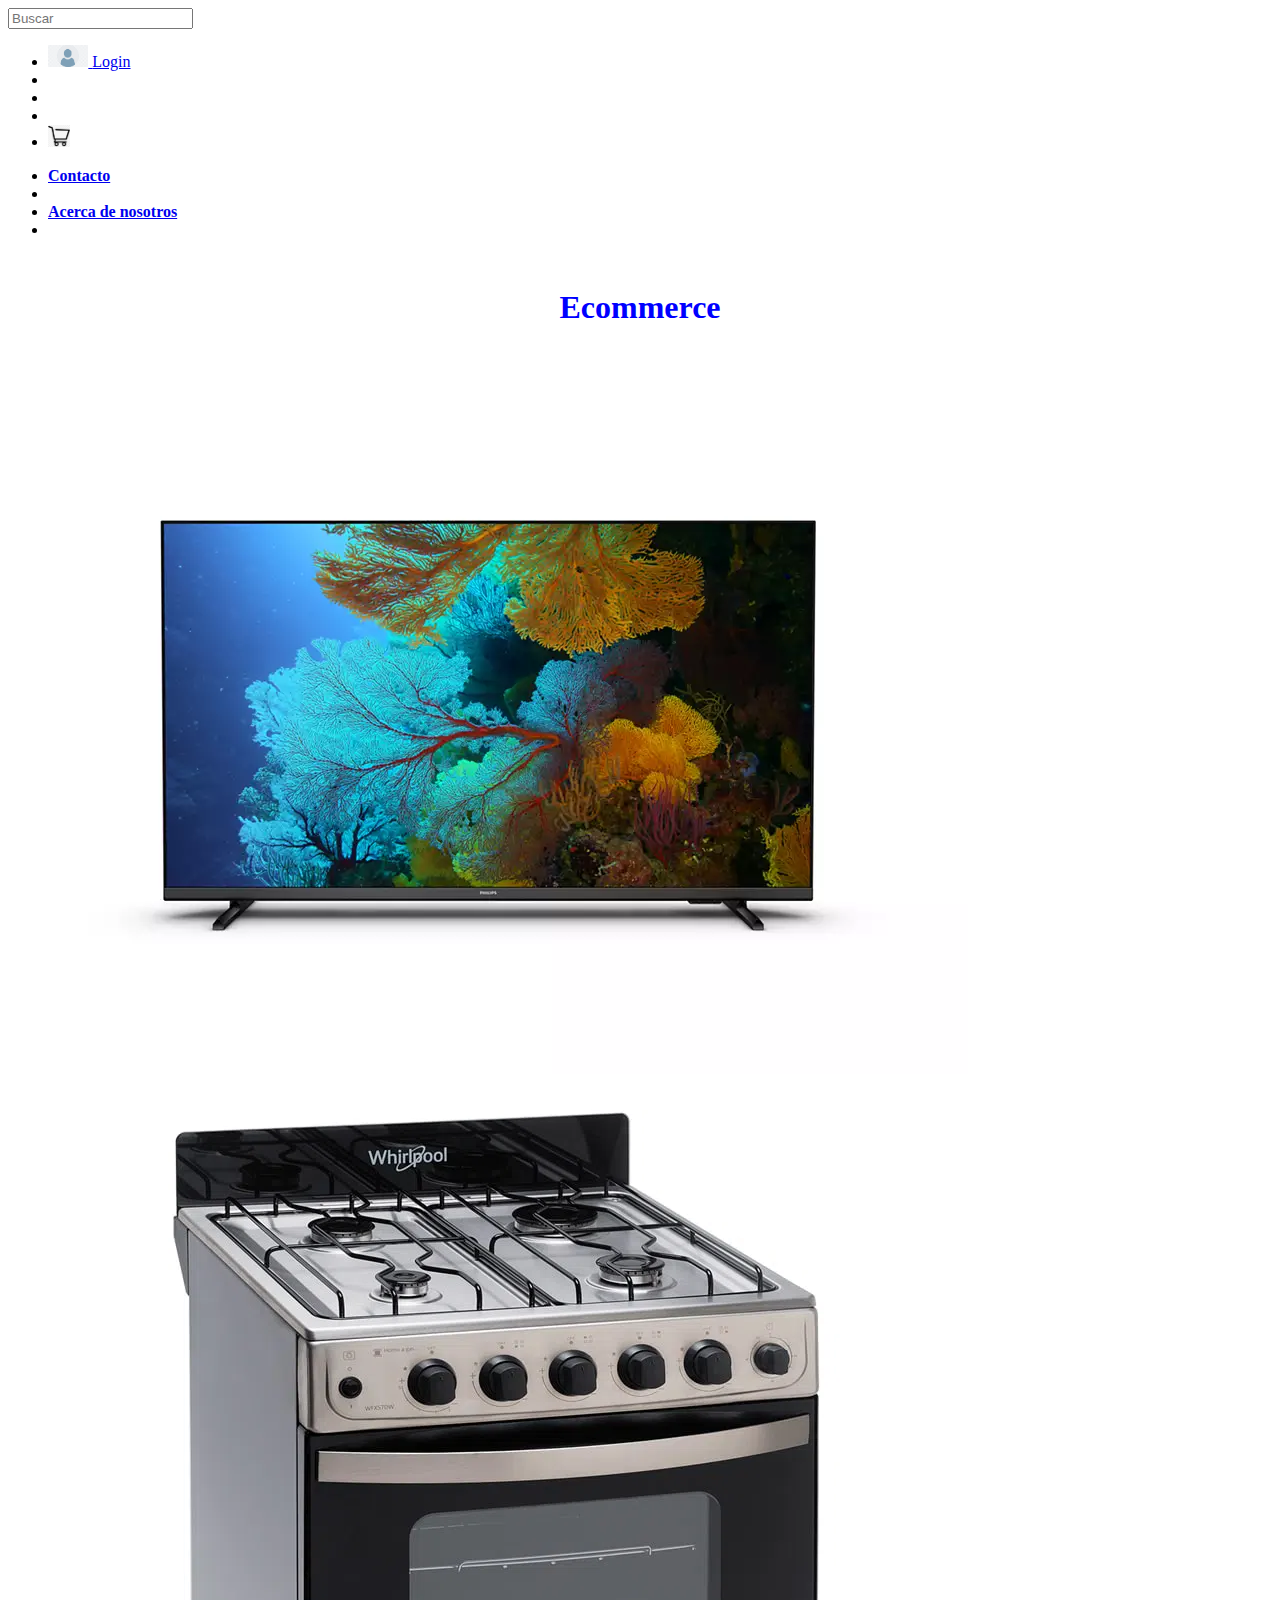
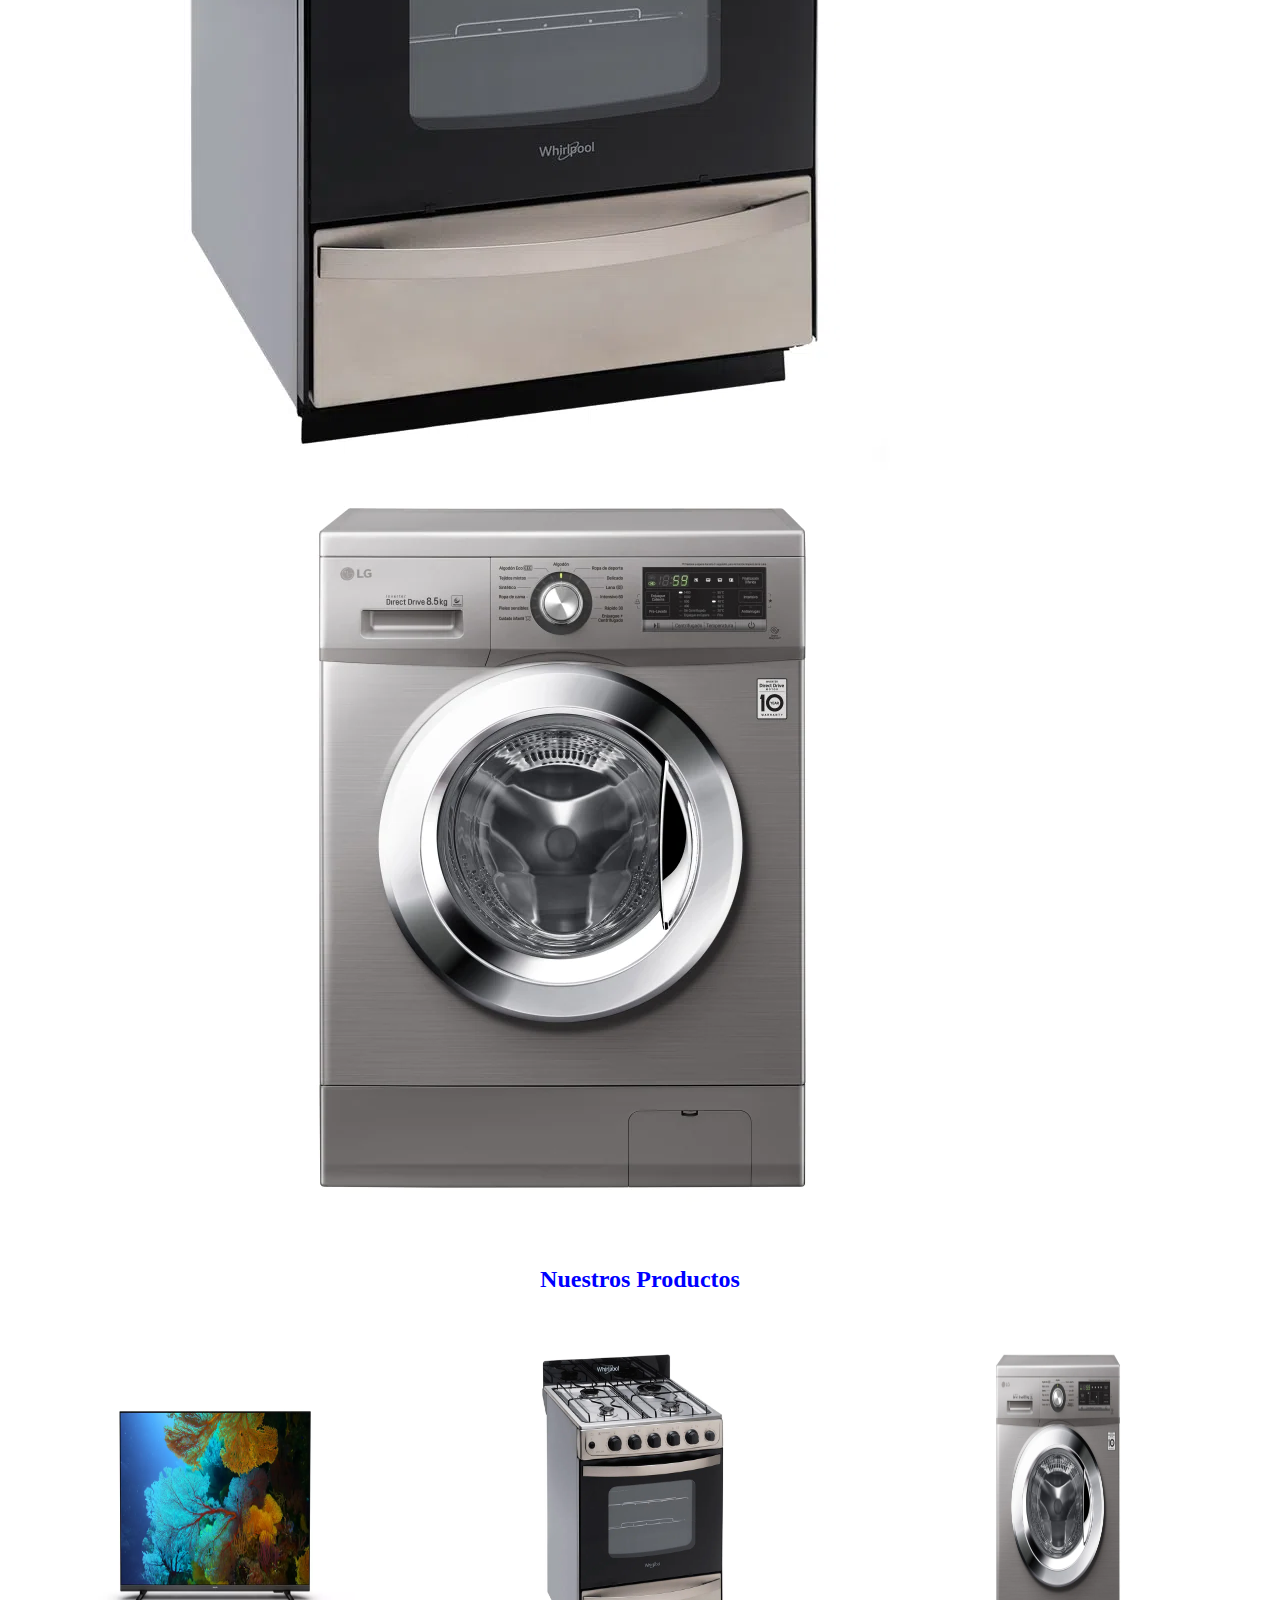
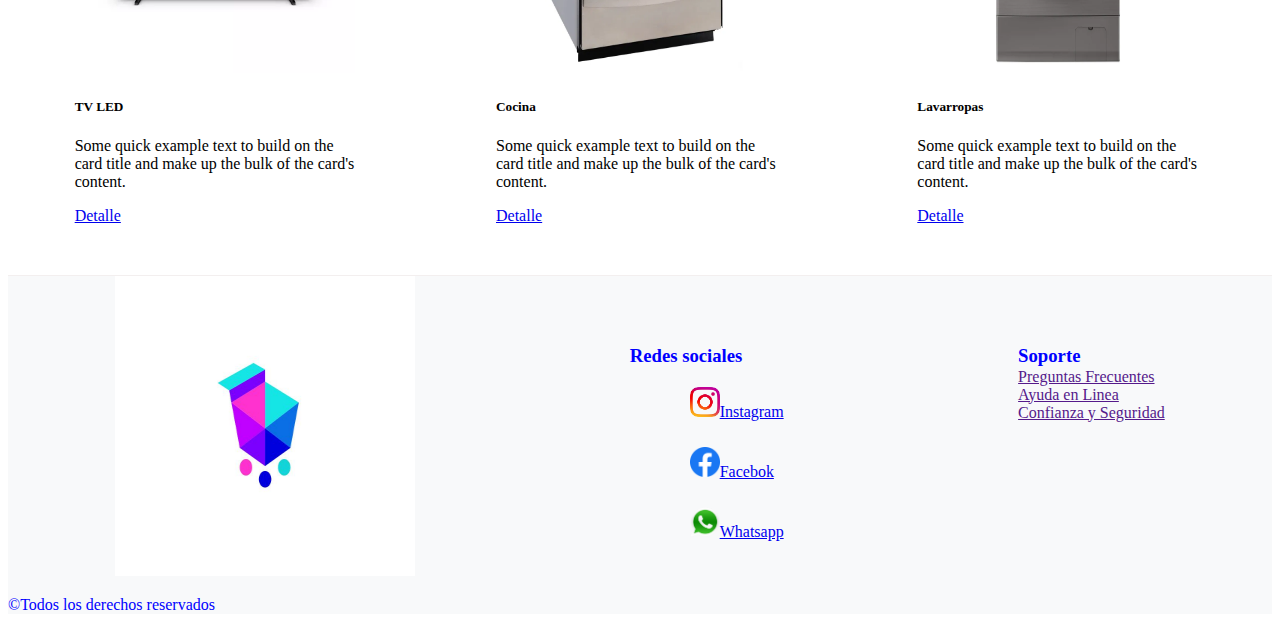
==== index.html @ 66780f57 "Second commit" ====
<!DOCTYPE html>
<html lang="es">
<head>
    <meta charset="UTF-8">
    <meta http-equiv="X-UA-Compatible" content="IE=edge">
    <meta name="viewport" content="width=device-width, initial-scale=1.0">
    <link href="https://cdn.jsdelivr.net/npm/bootstrap@5.3.0-alpha1/dist/css/bootstrap.min.css" rel="stylesheet" integrity="sha384-GLhlTQ8iRABdZLl6O3oVMWSktQOp6b7In1Zl3/Jr59b6EGGoI1aFkw7cmDA6j6gD" crossorigin="anonymous">
    <link rel="stylesheet" href="/estilos/style.css">
    <title>Ecommerce</title>
</head>
<body>
  <!-- Navbar-->
<nav class="navbar navbar-expand-lg navbar-light bg-light">
  <div class="container-fluid justify-content-between">
    <!-- Left elements -->
    <div class="d-flex">
     
      <!-- Search form -->
      <form class="input-group w-auto my-auto d-none d-sm-flex">
        <input
          autocomplete="off"
          type="search"
          class="form-control rounded"
          placeholder="Buscar"
          style="min-width: 125px;"
        />
        <span class="input-group-text border-0 d-none d-lg-flex"
          ><i class="fas fa-search"></i
        ></span>
      </form>
    </div>
    <!-- Left elements -->

    <!-- Center elements -->
    <ul class="navbar-nav flex-row d-none d-md-flex">
      <li class="nav-item me-3 me-lg-1 active">
        <a class="nav-link" href="./login.html">
          <span><i class="fas fa-home fa-lg"></i></span>
          <span ><img
            src="/images/png-transparent-samsung-galaxy-a8-a8-user-login-telephone-avatar-pawn-blue-angle-sphere.png"
            class="rounded-circle"
            height="22"
            alt="Black and White Portrait of a Man"
            loading="lazy"
          /></span>
          <span >Login</span>
        </a>
      </li>

      <li class="nav-item me-3 me-lg-1">
        <a class="nav-link" href="#">
          <span><i class="fas fa-flag fa-lg"></i></span>
        </a>
      </li>

      <li class="nav-item me-3 me-lg-1">
        <a class="nav-link" href="#">
          <span><i class="fas fa-video fa-lg"></i></span>
        </a>
      </li>

      <li class="nav-item me-3 me-lg-1">
        <a class="nav-link" href="#">
          <span><i class="fas fa-shopping-bag fa-lg"></i></span>
        </a>
      </li>

      <li class="nav-item me-3 me-lg-1">
        <a class="nav-link" href="#">
          <span><i class="fas fa-users fa-lg"></i></span>
          <span ><img
            src="/images/png-transparent-computer-icons-shopping-cart-encapsulated-postscript-shopping-cart-angle-black-shopping-thumbnail.png"
            class="rounded-circle"
            height="22"
            alt="Black and White Portrait of a Man"
            loading="lazy"
          /></span>
        </a>
      </li>
    </ul>
    <!-- Center elements -->

    <!-- Right elements -->
    <ul class="navbar-nav flex-row">
      <li class="nav-item me-3 me-lg-1">
        <a class="nav-link d-sm-flex align-items-sm-center" href="#">
         
          <strong class="d-none d-sm-block ms-1">Contacto</strong>
        </a>
      </li>
      <li class="nav-item me-3 me-lg-1">
        <a class="nav-link" href="#">
          <span><i class="fas fa-plus-circle fa-lg"></i></span>
        </a>
      </li>
      <li class="nav-item me-3 me-lg-1">
        <a class="nav-link d-sm-flex align-items-sm-center" href="#">
         
          <strong class="d-none d-sm-block ms-1">Acerca de nosotros</strong>
        </a>
      </li>
      <li class="nav-item me-3 me-lg-1">
        <a class="nav-link" href="#">
          <span><i class="fas fa-plus-circle fa-lg"></i></span>
        </a>
      </li>
       
      </li>
            
    </ul>
    <!-- Right elements -->
  </div>
</nav>
<!-- Navbar -->
<div class="title">

  <h1 style="text-align: center;">Ecommerce</h1>
</div>

<!-- Carrousel -->
<div id="carouselExampleSlidesOnly" class="carousel slide" data-bs-ride="carousel">
  <div class="carousel-inner">
    <div class="carousel-item active">
      <img src="/images/32PHD6917_77-IMS-es_AR.webp" class="d-block w-100" alt="...">
    </div>
    <div class="carousel-item">
      <img src="/images/perspectiva02-min.webp" class="d-block w-100" alt="...">
    </div>
    <div class="carousel-item">
      <img src="/images/medium01.webp" class="d-block w-100" alt="...">
    </div>
  </div>

  <main class="contenido-principal contenedor">
    <h2 class="text-center">Nuestros Productos</h2>
    
    <!-- aqui comienzan las cards -->

    <div class="container-card">
  <div class="card" style="width: 18rem; ">
    <img class="card-img-top" src="/images/32PHD6917_77-IMS-es_AR.webp" alt="Card image cap">
    <div class="card-body">
      <h5 class="card-title">TV LED</h5>
      <p class="card-text">Some quick example text to build on the card title and make up the bulk of the card's content.</p>
      <a href="#" class="btn btn-primary">Detalle</a>
    </div>
  </div>

  <div class="card" style="width: 18rem;">
    <img class="card-img-top" src="/images/perspectiva02-min.webp" alt="Card image cap">
    <div class="card-body">
      <h5 class="card-title">Cocina</h5>
      <p class="card-text">Some quick example text to build on the card title and make up the bulk of the card's content.</p>
      <a href="#" class="btn btn-primary">Detalle</a>
    </div>
  </div>
  <div class="card" style="width: 18rem;">
    <img class="card-img-top" src="/images/medium01.webp" alt="Card image cap">
    <div class="card-body">
      <h5 class="card-title">Lavarropas</h5>
      <p class="card-text">Some quick example text to build on the card title and make up the bulk of the card's content.</p>
      <a href="#" class="btn btn-primary">Detalle</a>
    </div>
  </div>

  <!-- <div class="card" style="width: 18rem;">
    <img class="card-img-top" src="/images/iphone-13-model-unselect-gallery-2-202207_GEO_US.jpg" alt="Card image cap">
    <div class="card-body">
      <h5 class="card-title">Celular</h5>
      <p class="card-text">Some quick example text to build on the card title and make up the bulk of the card's content.</p>
      <a href="#" class="btn btn-primary">Detalle</a>
    </div>
  </div>
</div> -->
  </main>




<!-- aqui comienza el footer -->
  <footer class="site-footer">
    <div class="flex-footer contenedor">
      <div>
       <img class="img-logo" src="/images/abca4c51c7e166b2980105b5e98b7ac2.jpg" alt="logo">
      </div>

      <div class="redes">
        <h3>Redes sociales</h3>
        <ul>

          <li> <a href="#"><img class="img-footer" src="/images/pngwing.com.png" alt="Card image cap">Instagram</a></li>
          <li><a href="#"><img class="img-footer" src="/images/Facebook_f_logo_(2019).svg.webp" alt="Card image cap">Facebok</a></li>
        <li><a href="#"><img class="img-footer" src="/images/ee994-logo-whatsapp-png.webp" alt="Card image cap">Whatsapp</a></li>
        </ul>
                
      </div>

      <div>
        <h3>Soporte</h3>
        <nav class="footer-menu">
          <a href="">Preguntas Frecuentes</a>
          <a href="">Ayuda en Linea</a>
          <a href="">Confianza y Seguridad</a>
        </nav>
      </div>
    </div>
    <p class="copyright">©Todos los derechos reservados</p>


  </footer>
</div>



<script src="https://cdn.jsdelivr.net/npm/bootstrap@5.3.0-alpha1/dist/js/bootstrap.bundle.min.js" integrity="sha384-w76AqPfDkMBDXo30jS1Sgez6pr3x5MlQ1ZAGC+nuZB+EYdgRZgiwxhTBTkF7CXvN" crossorigin="anonymous"></script>
</body>
</html>
---- estilos/style.css ----
.site-footer{
   
    border-top: 1px solid #f3efef;
    margin-top: 3.125rem;
    padding-top: 3.125rem;
    color: blue;
    background-color: #F8F9FA;
  }
  .site-footer h3{
    margin-bottom: 0.0313rem;
  }
  .flex-footer {
    display: flex;
    
    justify-content: space-around;
    
  }
    
  .footer-menu a {
    display: block;
  }

  .container-card{
    display: flex;
    flex-wrap: wrap;
    justify-content: space-around;
  }


  .card-img-top{
    width: 280px;
    height: 330px;
  }



  h1,h2 {
    text-align: center;
    margin-top: 50px;
    margin-bottom: 50px;
    color: blue;
  }

  .di-a{  
    display: inline;
    
  }

  .img-footer{
    width: 30px;
    height: 30px;
  }

  .redes li{
    list-style: none;
    height: 20px;
    padding-bottom: 20px;
    margin: 20px;
  }


  .col-3{
    flex-wrap: wrap;
    align-items: center;
    justify-content: center;
  }

  .img-logo{
    margin-top: -50px;
    width: 300px;
    height: 300px;
    
  }


  .form {
    top: 50px;
    width: 100%;
    max-width: 600px;
    margin: 0 auto;
    display: flex;
    flex-direction: column;
    justify-content: center;
    align-items: center;
  }
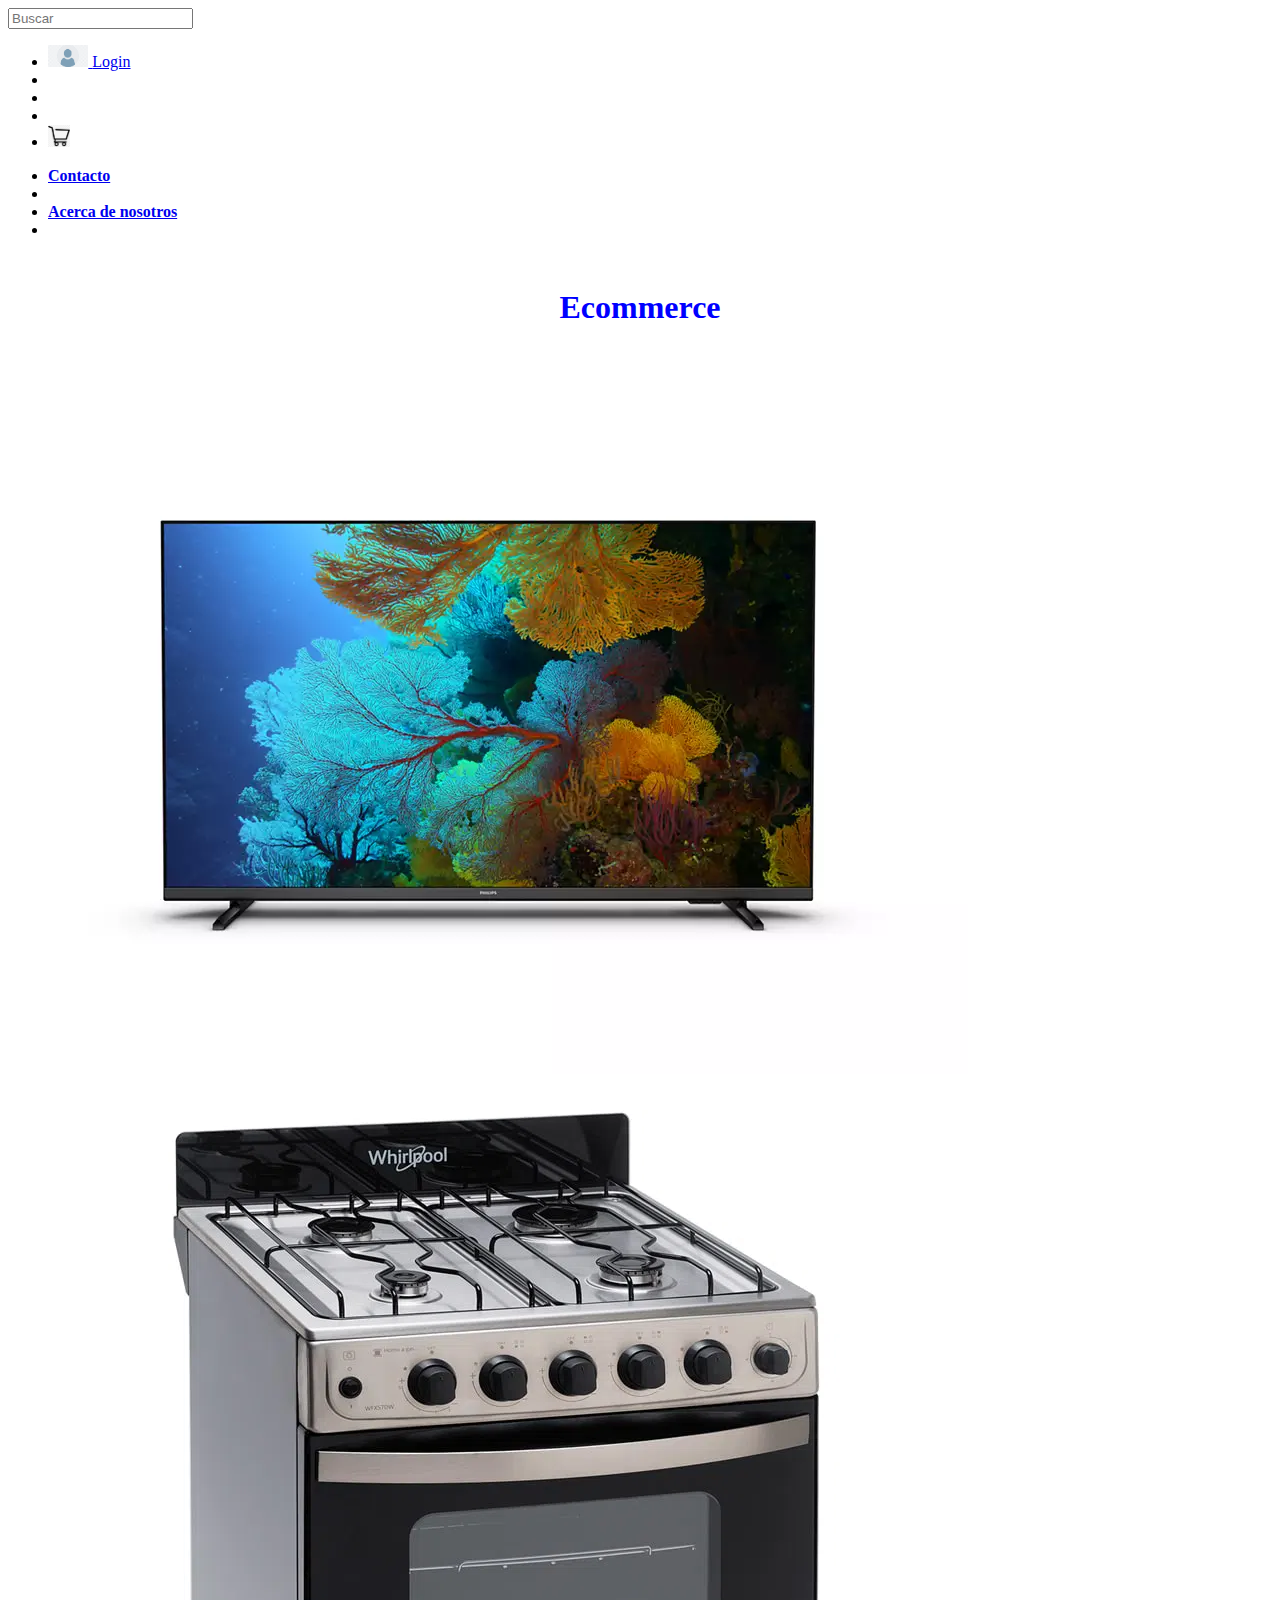
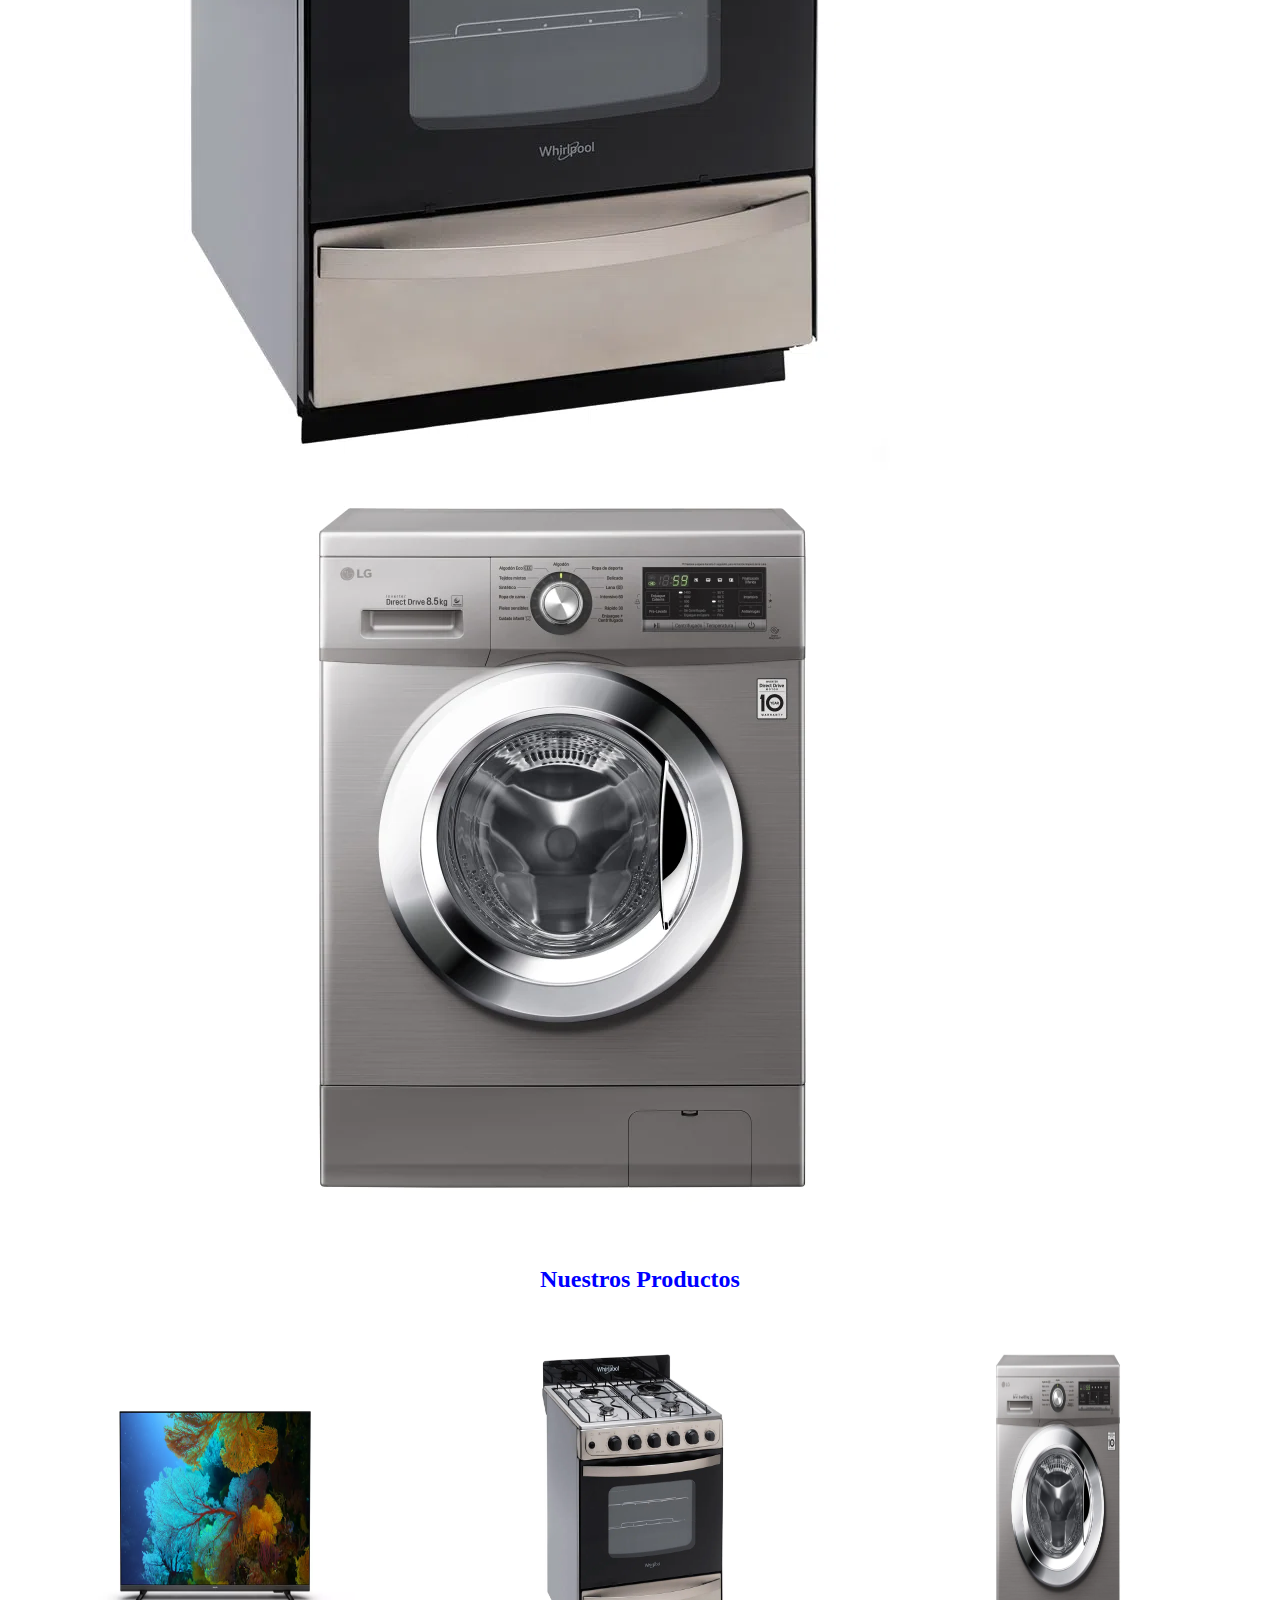
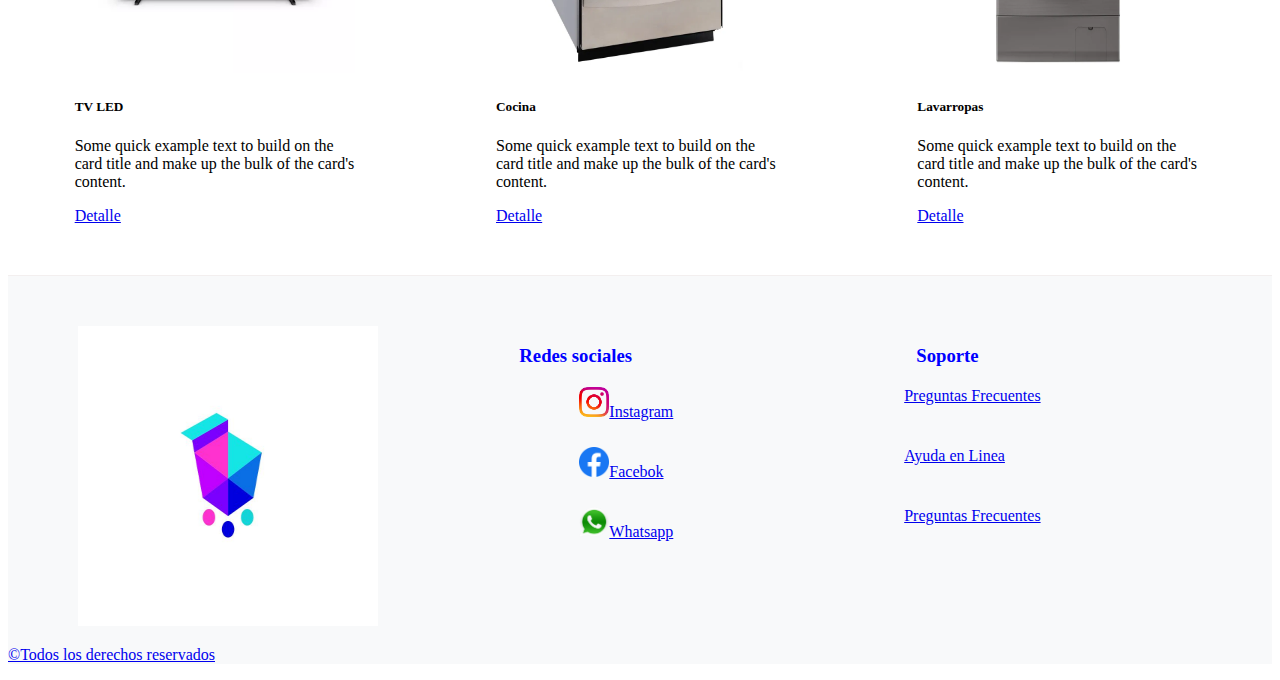
==== commit 45893679: "sexto commit" ====
--- a/index.html
+++ b/index.html
@@ -5,7 +5,7 @@
     <meta http-equiv="X-UA-Compatible" content="IE=edge">
     <meta name="viewport" content="width=device-width, initial-scale=1.0">
     <link href="https://cdn.jsdelivr.net/npm/bootstrap@5.3.0-alpha1/dist/css/bootstrap.min.css" rel="stylesheet" integrity="sha384-GLhlTQ8iRABdZLl6O3oVMWSktQOp6b7In1Zl3/Jr59b6EGGoI1aFkw7cmDA6j6gD" crossorigin="anonymous">
-    <link rel="stylesheet" href="/estilos/style.css">
+    <link rel="stylesheet" href="estilos/style.css">
     <title>Ecommerce</title>
 </head>
 <body>
@@ -37,7 +37,7 @@
         <a class="nav-link" href="./login.html">
           <span><i class="fas fa-home fa-lg"></i></span>
           <span ><img
-            src="/images/png-transparent-samsung-galaxy-a8-a8-user-login-telephone-avatar-pawn-blue-angle-sphere.png"
+            src="images/png-transparent-samsung-galaxy-a8-a8-user-login-telephone-avatar-pawn-blue-angle-sphere.png"
             class="rounded-circle"
             height="22"
             alt="Black and White Portrait of a Man"
@@ -66,10 +66,10 @@
       </li>
 
       <li class="nav-item me-3 me-lg-1">
-        <a class="nav-link" href="#">
+        <a class="nav-link" href="carrito.html">
           <span><i class="fas fa-users fa-lg"></i></span>
           <span ><img
-            src="/images/png-transparent-computer-icons-shopping-cart-encapsulated-postscript-shopping-cart-angle-black-shopping-thumbnail.png"
+            src="images/png-transparent-computer-icons-shopping-cart-encapsulated-postscript-shopping-cart-angle-black-shopping-thumbnail.png"
             class="rounded-circle"
             height="22"
             alt="Black and White Portrait of a Man"
@@ -121,13 +121,13 @@
 <div id="carouselExampleSlidesOnly" class="carousel slide" data-bs-ride="carousel">
   <div class="carousel-inner">
     <div class="carousel-item active">
-      <img src="/images/32PHD6917_77-IMS-es_AR.webp" class="d-block w-100" alt="...">
+      <img src="images/32PHD6917_77-IMS-es_AR.webp" class="d-block w-100" alt="...">
     </div>
     <div class="carousel-item">
-      <img src="/images/perspectiva02-min.webp" class="d-block w-100" alt="...">
+      <img src="images/perspectiva02-min.webp" class="d-block w-100" alt="...">
     </div>
     <div class="carousel-item">
-      <img src="/images/medium01.webp" class="d-block w-100" alt="...">
+      <img src="images/medium01.webp" class="d-block w-100" alt="...">
     </div>
   </div>
 
@@ -138,7 +138,7 @@
 
     <div class="container-card">
   <div class="card" style="width: 18rem; ">
-    <img class="card-img-top" src="/images/32PHD6917_77-IMS-es_AR.webp" alt="Card image cap">
+    <img class="card-img-top" src="images/32PHD6917_77-IMS-es_AR.webp" alt="Card image cap">
     <div class="card-body">
       <h5 class="card-title">TV LED</h5>
       <p class="card-text">Some quick example text to build on the card title and make up the bulk of the card's content.</p>
@@ -147,7 +147,7 @@
   </div>
 
   <div class="card" style="width: 18rem;">
-    <img class="card-img-top" src="/images/perspectiva02-min.webp" alt="Card image cap">
+    <img class="card-img-top" src="images/perspectiva02-min.webp" alt="Card image cap">
     <div class="card-body">
       <h5 class="card-title">Cocina</h5>
       <p class="card-text">Some quick example text to build on the card title and make up the bulk of the card's content.</p>
@@ -155,7 +155,7 @@
     </div>
   </div>
   <div class="card" style="width: 18rem;">
-    <img class="card-img-top" src="/images/medium01.webp" alt="Card image cap">
+    <img class="card-img-top" src="images/medium01.webp" alt="Card image cap">
     <div class="card-body">
       <h5 class="card-title">Lavarropas</h5>
       <p class="card-text">Some quick example text to build on the card title and make up the bulk of the card's content.</p>
@@ -181,27 +181,25 @@
   <footer class="site-footer">
     <div class="flex-footer contenedor">
       <div>
-       <img class="img-logo" src="/images/abca4c51c7e166b2980105b5e98b7ac2.jpg" alt="logo">
+       <img class="img-logo" src="images/abca4c51c7e166b2980105b5e98b7ac2.jpg" alt="logo">
       </div>
 
       <div class="redes">
         <h3>Redes sociales</h3>
         <ul>
-
-          <li> <a href="#"><img class="img-footer" src="/images/pngwing.com.png" alt="Card image cap">Instagram</a></li>
-          <li><a href="#"><img class="img-footer" src="/images/Facebook_f_logo_(2019).svg.webp" alt="Card image cap">Facebok</a></li>
-        <li><a href="#"><img class="img-footer" src="/images/ee994-logo-whatsapp-png.webp" alt="Card image cap">Whatsapp</a></li>
+          <li> <a href="#"><img class="img-footer" src="images/pngwing.com.png" alt="Card image cap">Instagram</a></li>
+          <li><a href="#"><img class="img-footer" src="images/Facebook_f_logo_(2019).svg.webp" alt="Card image cap">Facebok</a></li>
+        <li><a href="#"><img class="img-footer" src="images/ee994-logo-whatsapp-png.webp" alt="Card image cap">Whatsapp</a></li>
         </ul>
-                
       </div>
-
-      <div>
+      <div class="soporte">
         <h3>Soporte</h3>
-        <nav class="footer-menu">
-          <a href="">Preguntas Frecuentes</a>
-          <a href="">Ayuda en Linea</a>
-          <a href="">Confianza y Seguridad</a>
-        </nav>
+         <ul>
+           <li> <a href="#">Preguntas Frecuentes</li>
+            <li><a href="#">Ayuda en Linea</li>
+          <li><a href="#">Preguntas Frecuentes</li>
+          </ul>
+         
       </div>
     </div>
     <p class="copyright">©Todos los derechos reservados</p>
--- a/estilos/style.css
+++ b/estilos/style.css
@@ -9,18 +9,15 @@
     background-color: #F8F9FA;
   }
   .site-footer h3{
-    margin-bottom: 0.0313rem;
+  margin-bottom: 0.0313rem;
   }
   .flex-footer {
     display: flex;
-    
     justify-content: space-around;
     
   }
     
-  .footer-menu a {
-    display: block;
-  }
+  
 
   .container-card{
     display: flex;
@@ -60,7 +57,19 @@
     margin: 20px;
   }
 
+ .soporte h3{
+    text-align: center;
+  } 
 
+  .soporte li{
+    list-style: none;
+    height: 20px;
+    padding-bottom: 20px;
+    padding-left: 15px;
+    margin: 20px;
+    margin-left: 15px;
+
+  }
   .col-3{
     flex-wrap: wrap;
     align-items: center;
@@ -68,7 +77,6 @@
   }
 
   .img-logo{
-    margin-top: -50px;
     width: 300px;
     height: 300px;
     
